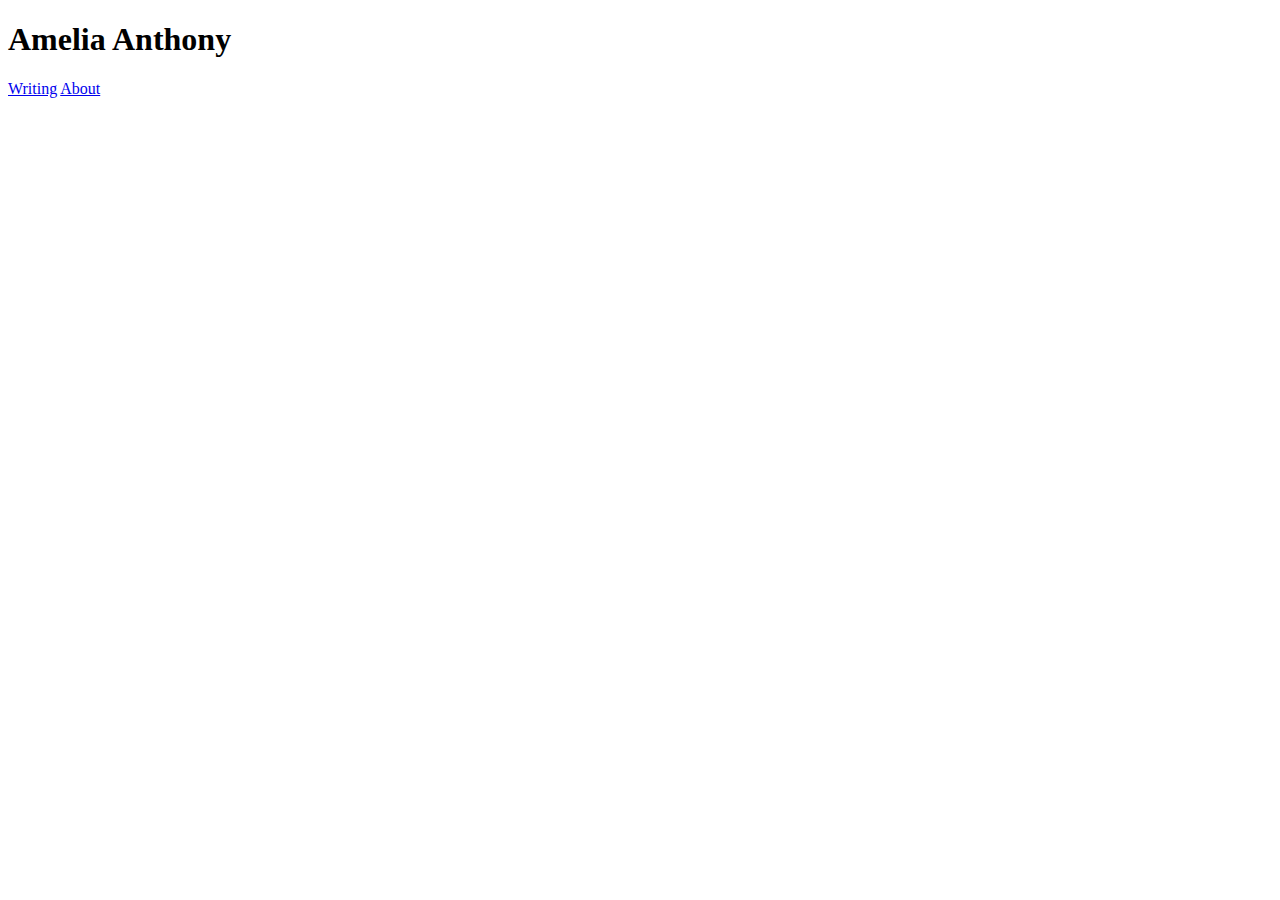
==== index.html @ 4a9c9057 "Add files via upload" ====
<!DOCTYPE html>
<html lang="en">
<head>
    <meta charset="UTF-8">
    <meta name="viewport" content="width=device-width, initial-scale=1.0">
    <title>Amelia Anthony</title>
    <link rel="stylesheet" href="styles.css">
</head>
<body>
    <h1>Amelia Anthony</h1>
    <nav>
        <a href="writing.html">Writing</a>
        <a href="about.html">About</a>
    </nav>
</body>
</html>
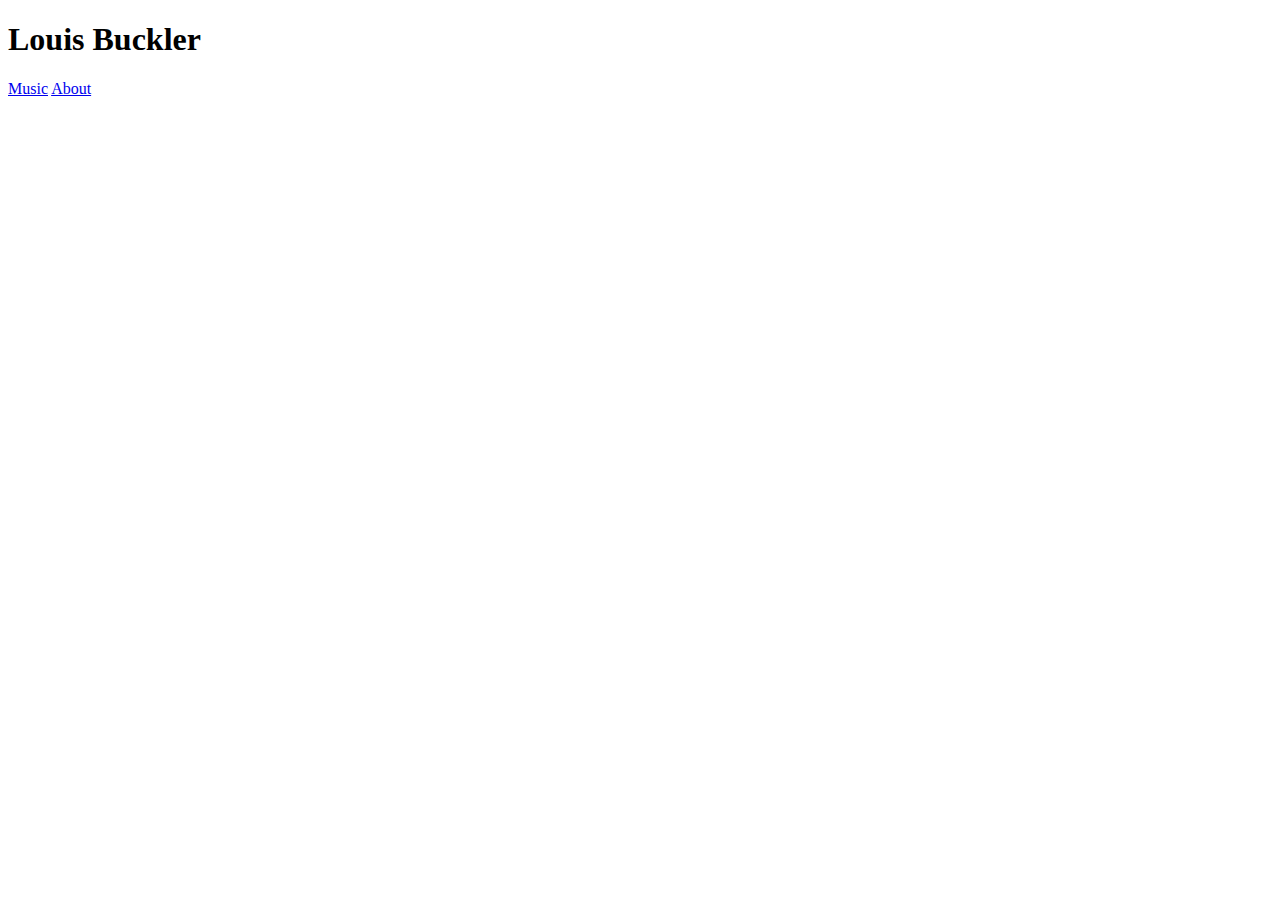
==== commit 0382b5d0: "Update index.html" ====
--- a/index.html
+++ b/index.html
@@ -3,13 +3,13 @@
 <head>
     <meta charset="UTF-8">
     <meta name="viewport" content="width=device-width, initial-scale=1.0">
-    <title>Amelia Anthony</title>
+    <title>Louis Buckler</title>
     <link rel="stylesheet" href="styles.css">
 </head>
 <body>
-    <h1>Amelia Anthony</h1>
+    <h1>Louis Buckler</h1>
     <nav>
-        <a href="writing.html">Writing</a>
+        <a href="writing.html">Music</a>
         <a href="about.html">About</a>
     </nav>
 </body>
